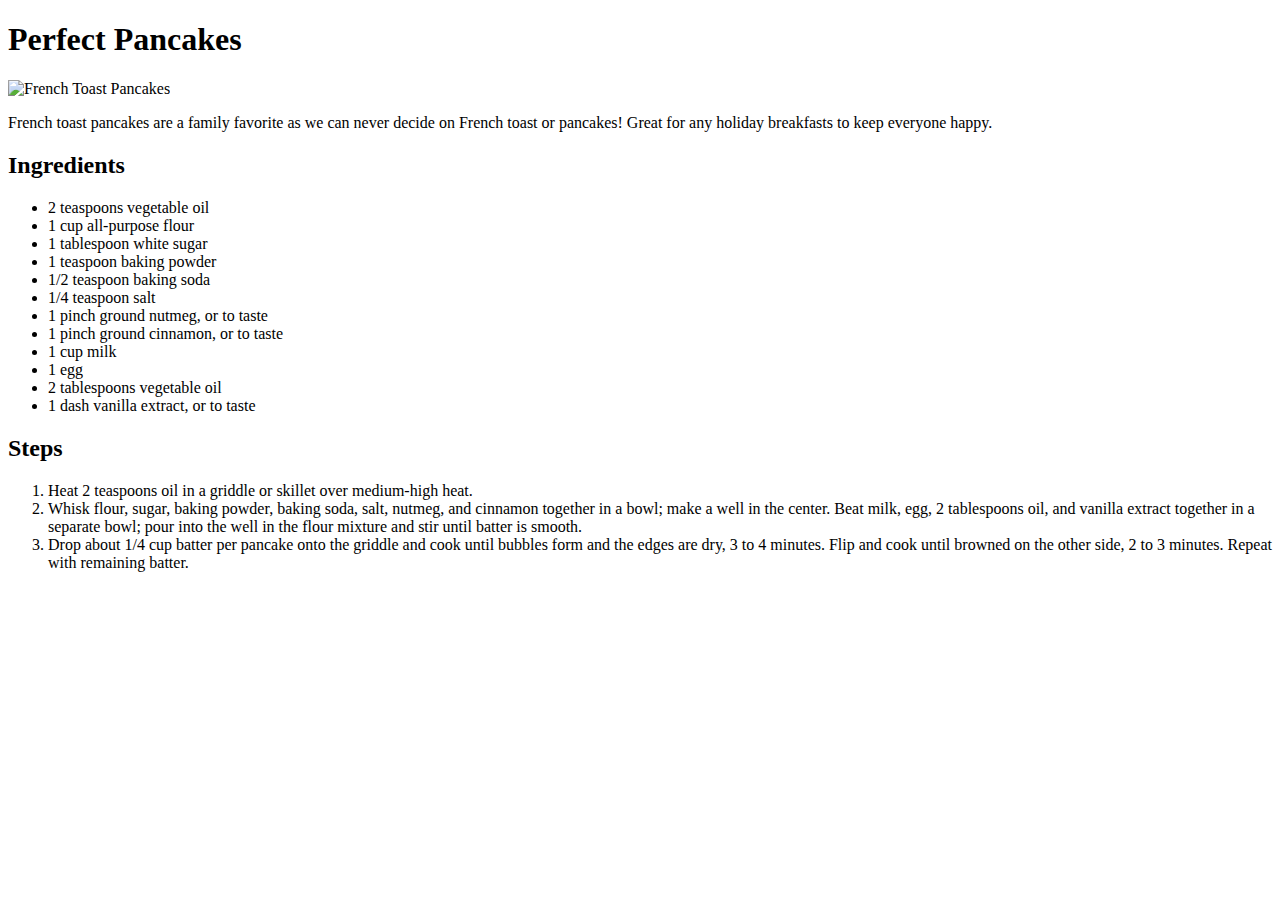
==== recipes/french-toast-pancakes.html @ 5ecd9b22 "Made the website for recipes" ====
<!DOCTYPE html>
<html>
    <head>
        <title>Perfect Pancakes</title>
        <meta charset="UTF-8">
    </head>
    <body>
        <h1>Perfect Pancakes</h1>
        <img src="https://www.allrecipes.com/thmb/-FINhIRyU5YXau_6h-XmWcg-nGg=/750x0/filters:no_upscale():max_bytes(150000):strip_icc():format(webp)/239236french-toast-pancakeslutzflcat4x3-b6cbab7294bc4c28aacc2b3141f548b0.jpg" alt="French Toast Pancakes">
        <p>French toast pancakes are a family favorite as we can never decide on French toast or pancakes! Great for any holiday breakfasts to keep everyone happy.</p>
        <h2>Ingredients</h2>
        <ul>
            <li>2 teaspoons vegetable oil</li>
            <li>1 cup all-purpose flour</li>
            <li>1 tablespoon white sugar</li>
            <li>1 teaspoon baking powder</li>
            <li>1/2 teaspoon baking soda</li>
            <li>1/4 teaspoon salt</li>
            <li>1 pinch ground nutmeg, or to taste</li>
            <li>1 pinch ground cinnamon, or to taste</li>
            <li>1 cup milk</li>
            <li>1 egg</li>
            <li>2 tablespoons vegetable oil</li>
            <li>1 dash vanilla extract, or to taste</li>
        </ul>
        <h2>Steps</h2>
        <ol>
            <li>Heat 2 teaspoons oil in a griddle or skillet over medium-high heat.</li>
            <li>Whisk flour, sugar, baking powder, baking soda, salt, nutmeg, and cinnamon together in a bowl; make a well in the center. Beat milk, egg, 2 tablespoons oil, and vanilla extract together in a separate bowl; pour into the well in the flour mixture and stir until batter is smooth.</li>
            <li>Drop about 1/4 cup batter per pancake onto the griddle and cook until bubbles form and the edges are dry, 3 to 4 minutes. Flip and cook until browned on the other side, 2 to 3 minutes. Repeat with remaining batter.</li>
        </ol>
    </body>
</html>
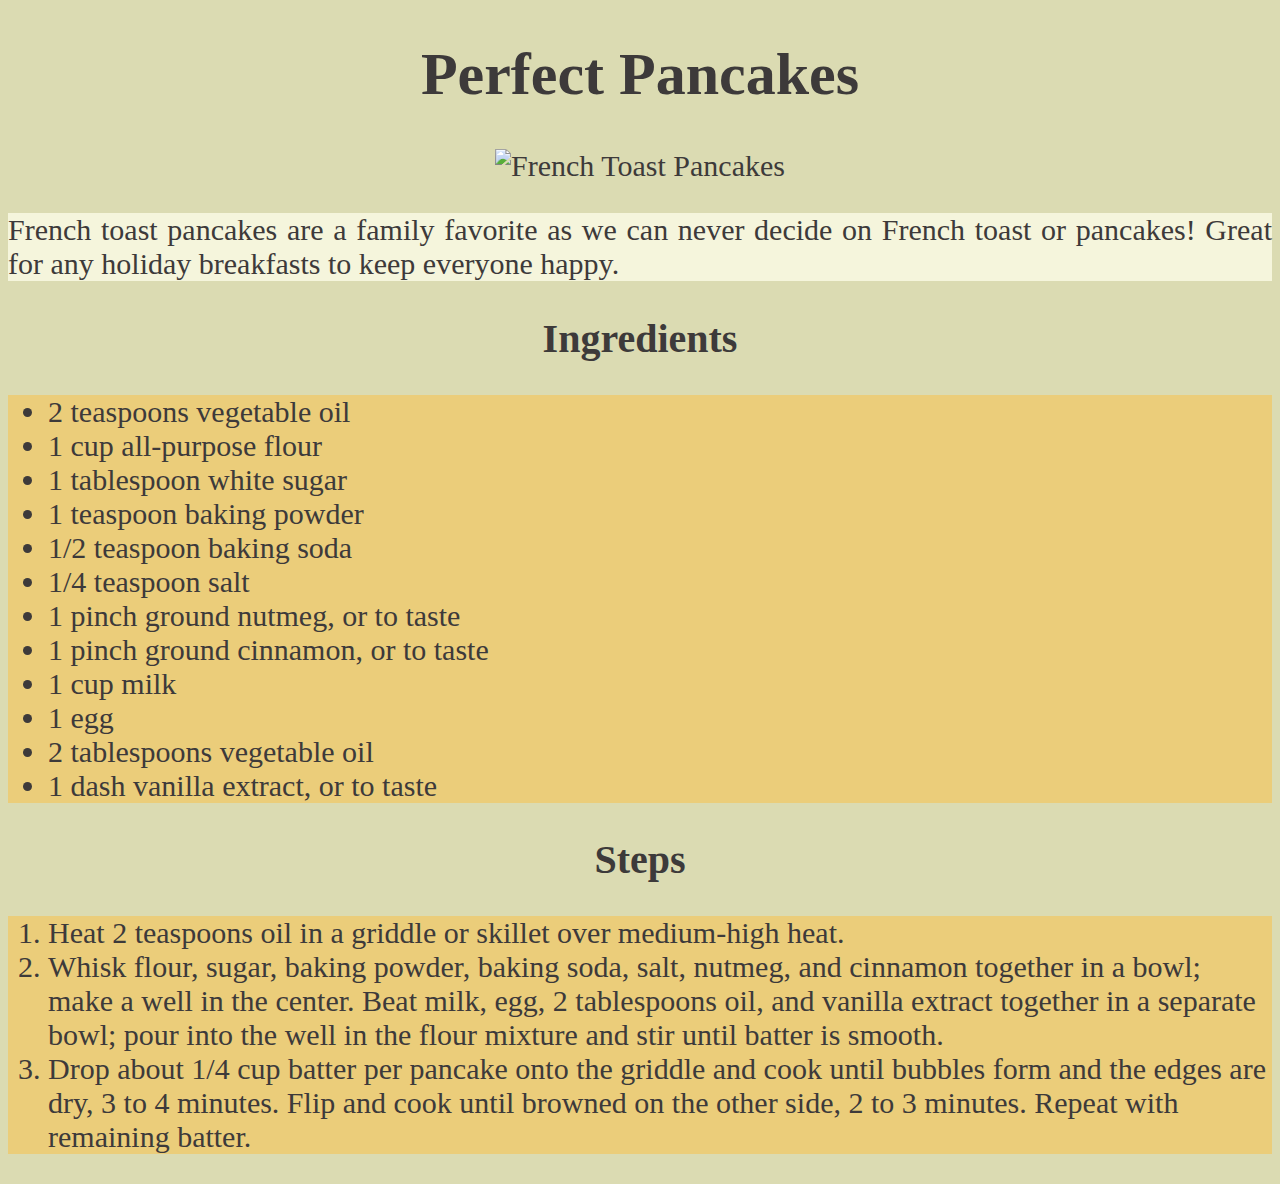
==== commit b328f8a1: "Added HTML attributes and CSS rules" ====
--- a/recipes/french-toast-pancakes.html
+++ b/recipes/french-toast-pancakes.html
@@ -3,12 +3,13 @@
     <head>
         <title>Perfect Pancakes</title>
         <meta charset="UTF-8">
+        <link href="../css/styles.css" rel="stylesheet">
     </head>
     <body>
         <h1>Perfect Pancakes</h1>
         <img src="https://www.allrecipes.com/thmb/-FINhIRyU5YXau_6h-XmWcg-nGg=/750x0/filters:no_upscale():max_bytes(150000):strip_icc():format(webp)/239236french-toast-pancakeslutzflcat4x3-b6cbab7294bc4c28aacc2b3141f548b0.jpg" alt="French Toast Pancakes">
-        <p>French toast pancakes are a family favorite as we can never decide on French toast or pancakes! Great for any holiday breakfasts to keep everyone happy.</p>
-        <h2>Ingredients</h2>
+        <p class="description">French toast pancakes are a family favorite as we can never decide on French toast or pancakes! Great for any holiday breakfasts to keep everyone happy.</p>
+        <h2 class="sub-heading">Ingredients</h2>
         <ul>
             <li>2 teaspoons vegetable oil</li>
             <li>1 cup all-purpose flour</li>
@@ -23,7 +24,7 @@
             <li>2 tablespoons vegetable oil</li>
             <li>1 dash vanilla extract, or to taste</li>
         </ul>
-        <h2>Steps</h2>
+        <h2 class="sub-heading">Steps</h2>
         <ol>
             <li>Heat 2 teaspoons oil in a griddle or skillet over medium-high heat.</li>
             <li>Whisk flour, sugar, baking powder, baking soda, salt, nutmeg, and cinnamon together in a bowl; make a well in the center. Beat milk, egg, 2 tablespoons oil, and vanilla extract together in a separate bowl; pour into the well in the flour mixture and stir until batter is smooth.</li>
--- a/css/styles.css
+++ b/css/styles.css
@@ -0,0 +1,33 @@
+body {
+    background-color: rgb(219, 219, 178);
+    color: rgb(61, 58, 58);
+    text-align: center;
+    font-size: 30px;
+}
+
+.heading {
+    font-family: Arial, Helvetica, sans-serif;
+    font-weight: bold;
+    font-size: 50px;
+    background-color: beige;
+}
+
+.sub-heading {
+    font-family: 'Times New Roman', Times, serif;
+    font-size: 40px;
+}
+
+img {
+    height: auto;
+    width: 500px;
+}
+
+ul, ol {
+    text-align: left;
+    background-color: rgb(235, 205, 122);
+}
+
+.description {
+    text-align: justify;
+    background-color: beige;
+}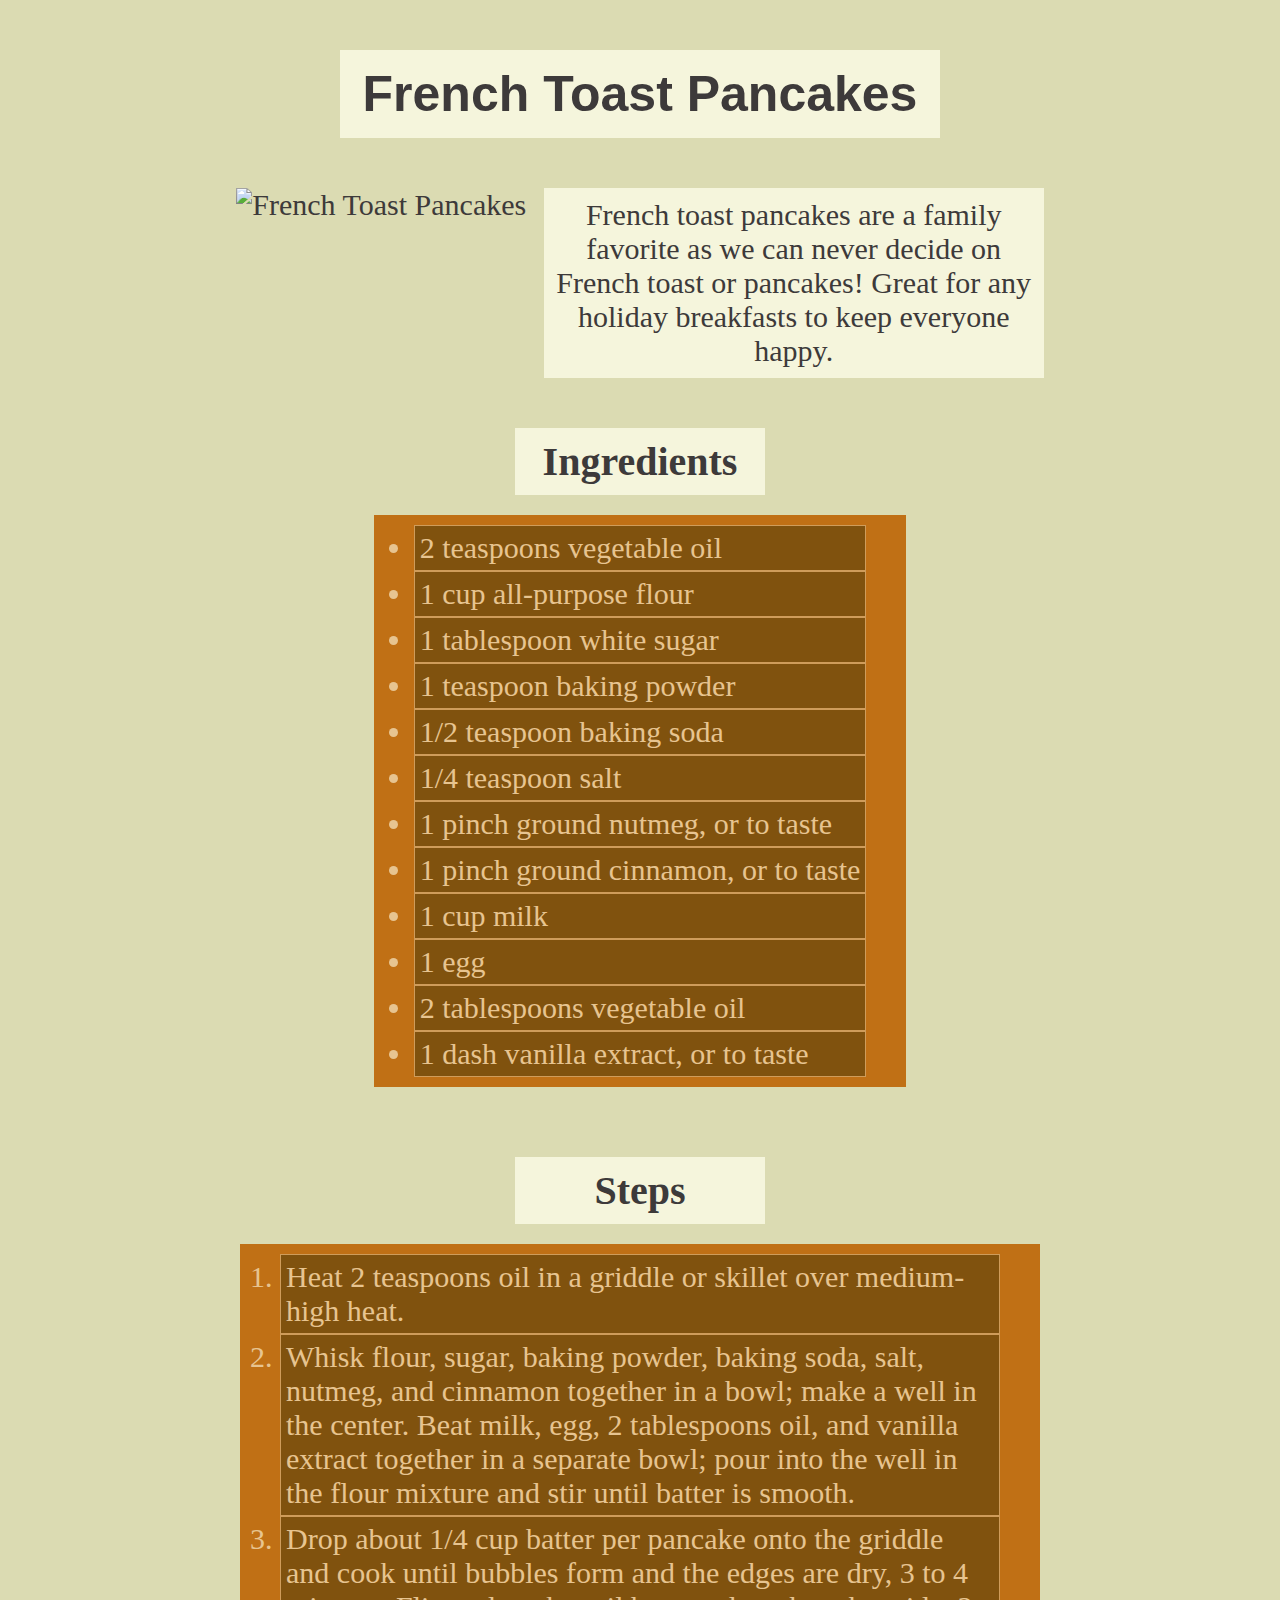
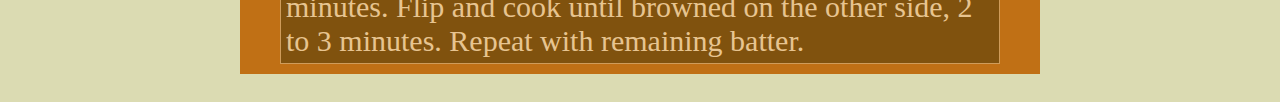
==== commit 792198b9: "Added Margin and Padding" ====
--- a/recipes/french-toast-pancakes.html
+++ b/recipes/french-toast-pancakes.html
@@ -1,34 +1,41 @@
 <!DOCTYPE html>
 <html>
     <head>
-        <title>Perfect Pancakes</title>
+        <title>French Toast Pancakes</title>
         <meta charset="UTF-8">
         <link href="../css/styles.css" rel="stylesheet">
     </head>
     <body>
-        <h1>Perfect Pancakes</h1>
-        <img src="https://www.allrecipes.com/thmb/-FINhIRyU5YXau_6h-XmWcg-nGg=/750x0/filters:no_upscale():max_bytes(150000):strip_icc():format(webp)/239236french-toast-pancakeslutzflcat4x3-b6cbab7294bc4c28aacc2b3141f548b0.jpg" alt="French Toast Pancakes">
-        <p class="description">French toast pancakes are a family favorite as we can never decide on French toast or pancakes! Great for any holiday breakfasts to keep everyone happy.</p>
-        <h2 class="sub-heading">Ingredients</h2>
-        <ul>
-            <li>2 teaspoons vegetable oil</li>
-            <li>1 cup all-purpose flour</li>
-            <li>1 tablespoon white sugar</li>
-            <li>1 teaspoon baking powder</li>
-            <li>1/2 teaspoon baking soda</li>
-            <li>1/4 teaspoon salt</li>
-            <li>1 pinch ground nutmeg, or to taste</li>
-            <li>1 pinch ground cinnamon, or to taste</li>
-            <li>1 cup milk</li>
-            <li>1 egg</li>
-            <li>2 tablespoons vegetable oil</li>
-            <li>1 dash vanilla extract, or to taste</li>
-        </ul>
-        <h2 class="sub-heading">Steps</h2>
-        <ol>
-            <li>Heat 2 teaspoons oil in a griddle or skillet over medium-high heat.</li>
-            <li>Whisk flour, sugar, baking powder, baking soda, salt, nutmeg, and cinnamon together in a bowl; make a well in the center. Beat milk, egg, 2 tablespoons oil, and vanilla extract together in a separate bowl; pour into the well in the flour mixture and stir until batter is smooth.</li>
-            <li>Drop about 1/4 cup batter per pancake onto the griddle and cook until bubbles form and the edges are dry, 3 to 4 minutes. Flip and cook until browned on the other side, 2 to 3 minutes. Repeat with remaining batter.</li>
-        </ol>
+        <h1 class="heading">French Toast Pancakes</h1>
+        <div class="block">
+            <img src="https://www.allrecipes.com/thmb/-FINhIRyU5YXau_6h-XmWcg-nGg=/750x0/filters:no_upscale():max_bytes(150000):strip_icc():format(webp)/239236french-toast-pancakeslutzflcat4x3-b6cbab7294bc4c28aacc2b3141f548b0.jpg" alt="French Toast Pancakes">
+            <p class="description">French toast pancakes are a family favorite as we can never decide on French toast or pancakes! Great for any holiday breakfasts to keep everyone happy.</p>
+        </div>
+        <div class="inline-block">
+            <h2 class="sub-heading">Ingredients</h2>
+            <ul>
+                <li>2 teaspoons vegetable oil</li>
+                <li>1 cup all-purpose flour</li>
+                <li>1 tablespoon white sugar</li>
+                <li>1 teaspoon baking powder</li>
+                <li>1/2 teaspoon baking soda</li>
+                <li>1/4 teaspoon salt</li>
+                <li>1 pinch ground nutmeg, or to taste</li>
+                <li>1 pinch ground cinnamon, or to taste</li>
+                <li>1 cup milk</li>
+                <li>1 egg</li>
+                <li>2 tablespoons vegetable oil</li>
+                <li>1 dash vanilla extract, or to taste</li>
+            </ul>
+        </div>
+        <div class="inline-block">
+            <h2 class="sub-heading">Steps</h2>
+            <ol>
+                <li>Heat 2 teaspoons oil in a griddle or skillet over medium-high heat.</li>
+                <li>Whisk flour, sugar, baking powder, baking soda, salt, nutmeg, and cinnamon together in a bowl; make a well in the center. Beat milk, egg, 2 tablespoons oil, and vanilla extract together in a separate bowl; pour into the well in the flour mixture and stir until batter is smooth.</li>
+                <li>Drop about 1/4 cup batter per pancake onto the griddle and cook until bubbles form and the edges are dry, 3 to 4 minutes. Flip and cook until browned on the other side, 2 to 3 minutes. Repeat with remaining batter.</li>
+            </ol>
+        </div>
+        
     </body>
 </html>--- a/css/styles.css
+++ b/css/styles.css
@@ -1,3 +1,7 @@
+* {
+    box-sizing: border-box;
+}
+
 body {
     background-color: rgb(219, 219, 178);
     color: rgb(61, 58, 58);
@@ -5,29 +9,85 @@
     font-size: 30px;
 }
 
+.title {
+    font-family: Arial, Helvetica, sans-serif;
+    font-weight: bold;
+    font-size: 50px;
+    background-color: beige;
+    width: 600px;
+    margin: 30px auto;
+    padding: 10px;
+}
+
+.recipe {
+    display: inline-block;
+    margin: 30px 10px;
+    padding: 10px;
+    width: 200px;
+    background-color: rgb(223, 158, 98);
+    color: rgba(134, 54, 1, 0.87);
+    text-decoration: none;
+}
+
+.recipe:hover {
+    background-color: rgb(228, 189, 152);
+}
+
 .heading {
     font-family: Arial, Helvetica, sans-serif;
     font-weight: bold;
     font-size: 50px;
     background-color: beige;
+    width: 600px;
+    margin: 50px auto;
+    padding: 15px 0;
 }
 
 .sub-heading {
     font-family: 'Times New Roman', Times, serif;
     font-size: 40px;
+    max-width: 250px;
+    margin: 50px auto 10px;
+    padding: 10px 20px;
+    background-color: beige;
 }
 
 img {
     height: auto;
-    width: 500px;
+    width: 400px;
+    margin-right: 10px;
+}
+
+.block {
+    display: block;
+}
+
+.inline-block {
+    display: inline-block;
+    vertical-align: top;
 }
 
 ul, ol {
+    max-width: 800px;
+    margin: 20px 20px;
+    padding: 10px;
+    background-color: rgb(192, 112, 21);
     text-align: left;
-    background-color: rgb(235, 205, 122);
+}
+
+li {
+    background-color: rgb(128, 82, 14);
+    color: rgb(231, 196, 144);
+    margin: 0 30px;
+    padding: 5px;
+    border: 1px solid rgb(207, 156, 90);
 }
 
 .description {
-    text-align: justify;
+    display: inline-block;
     background-color: beige;
+    max-width: 500px;
+    margin: 0 auto;
+    padding: 10px;
+    vertical-align: top;
 }